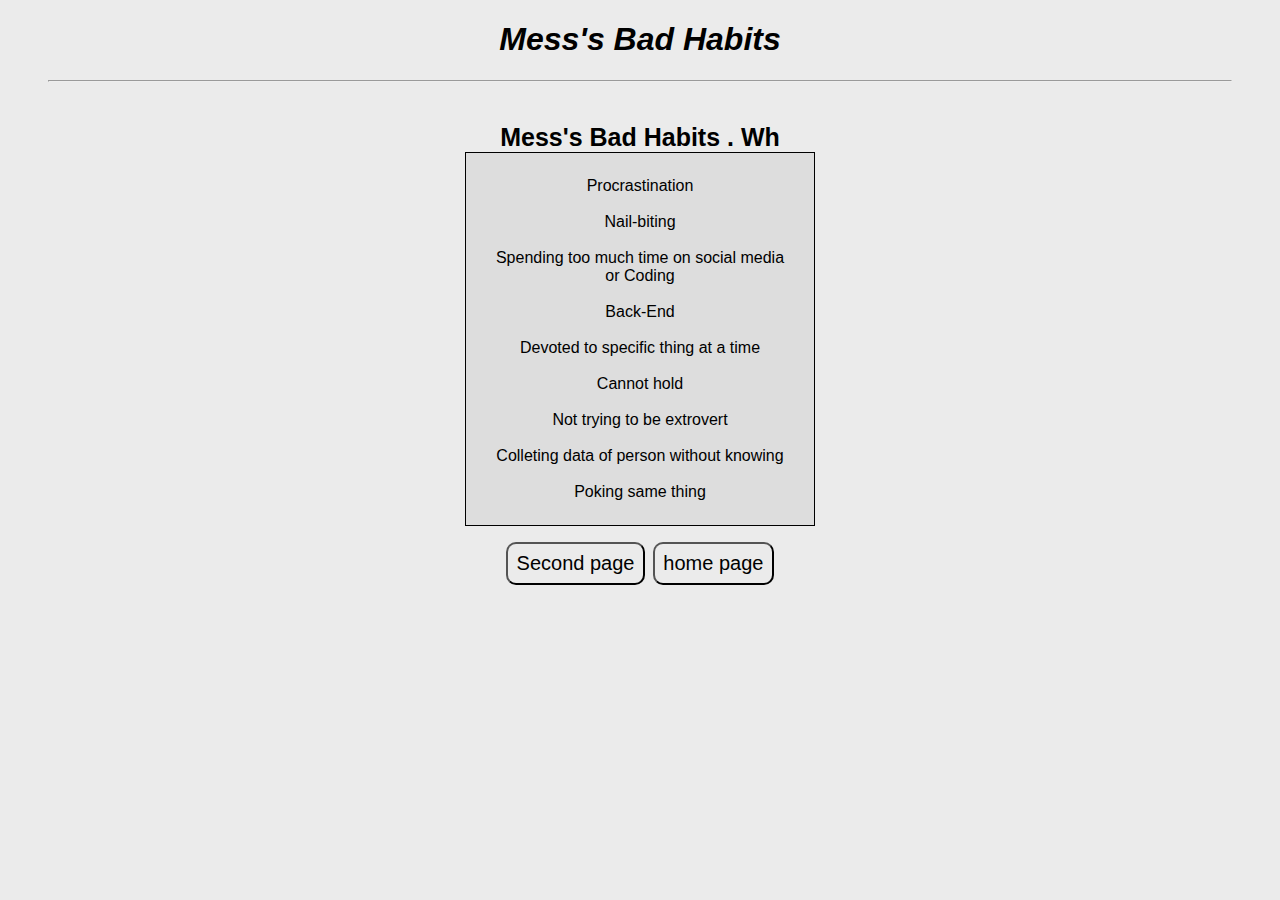
==== badhabit.html @ 273a302c "Add files via upload" ====
<!DOCTYPE html>
<html lang="en">

<head>
  <meta charset="UTF-8">
  <meta http-equiv="X-UA-Compatible" content="IE=edge">
  <meta name="viewport" content="width=device-width, initial-scale=1.0">
  <title>Mess's Detail|Mess's Bad Habits</title>
  <link rel="stylesheet" href="style.css">
</head>

<body>
  <blockquote>

    <center><b><i>
          <h1>Mess's Bad Habits</h1>
        </i></b>


      <hr>

      <h2 class="secondh2">Mess's Bad Habits . Wh</h2>
      <p class="secondp">
        Procrastination
        <br><br>
        Nail-biting
        <br><br>
        Spending too much time on social media or Coding
        <br><br>
        Back-End
        <br><br>
        Devoted to specific thing at a time 
        <br><br>
        Cannot hold
        <br><br>
        Not trying to be extrovert
        <br><br>
        Colleting data of person without knowing
        <br><br>
        Poking same thing
        
      </p>
      <a href="bad.html"> <button>Second page</button> </a><a href="index.html"> <button>home page</button> </a>
    </center>
  </blockquote>

</body>

</html>
---- style.css ----
body{
  background-color: rgb(235, 235, 235);
  font-family:'Trebuchet MS', 'Lucida Sans Unicode', 'Lucida Grande', 'Lucida Sans', Arial, sans-serif;
}
.firstp{
  text-align: center;
  border: 1px solid black;
  width: 300px;
  background-color: rgb(221, 221, 221);
  padding: 2%;
}
.firsth2{
 text-align: center;
 position: relative;
 top: 20px;
 font-size: 25px;
}
.secondp{
  text-align: center;
  border: 1px solid black;
  width: 300px;
  background-color: rgb(221, 221, 221);
  padding: 2%;
}
.secondh2{
  text-align: center;
 position: relative;
 
 top: 20px;
 font-size: 25px;
}
.firstdiv{
  font-size: 10px;
  position: relative;
  top: -30px;
  left: 250px;
}
.thirdp{
  text-align: center;
  border: 1px solid black;
  width: 300px;
  background-color: rgb(221, 221, 221);
  padding: 2%;
}
.thirdh2{
  text-align: center;
  position: relative;
 top: 20px;
 font-size: 24px;
}
a{
  
  text-decoration: none;
  font-size: 30px;
}
.heading{
  font-size: 50px;
  cursor: pointer;
}
.headinga{
  color: black;
}
@media only screen and (max-width: 600px) {
  .hrow{
    width: 300px;
    
  }

  .thismess{
    display: none;
  }
}
.buttonsec{
  background-color:rgb(160, 199, 199);
  height: 68vh;
  padding: 1%;
  border-radius: 65px 0px 65px 0px;
}
button{
  
  color: black;
  background-color: rgb(235, 235, 235);
  padding: .7%;
  font-size: 20px;
  cursor: pointer;
  border-radius: 10px;
}
button:hover{
  transform: rotate(5deg);
  padding: .8%;
  background-color: rgb(150, 150, 150);
  transition: .3s;
}

.buttons{
  text-align: center;
}
.buttonsechesding{
  display: flex;
}
.thismess{
  font-size: 30px;
/*position: relative;
left:525px;*/
}
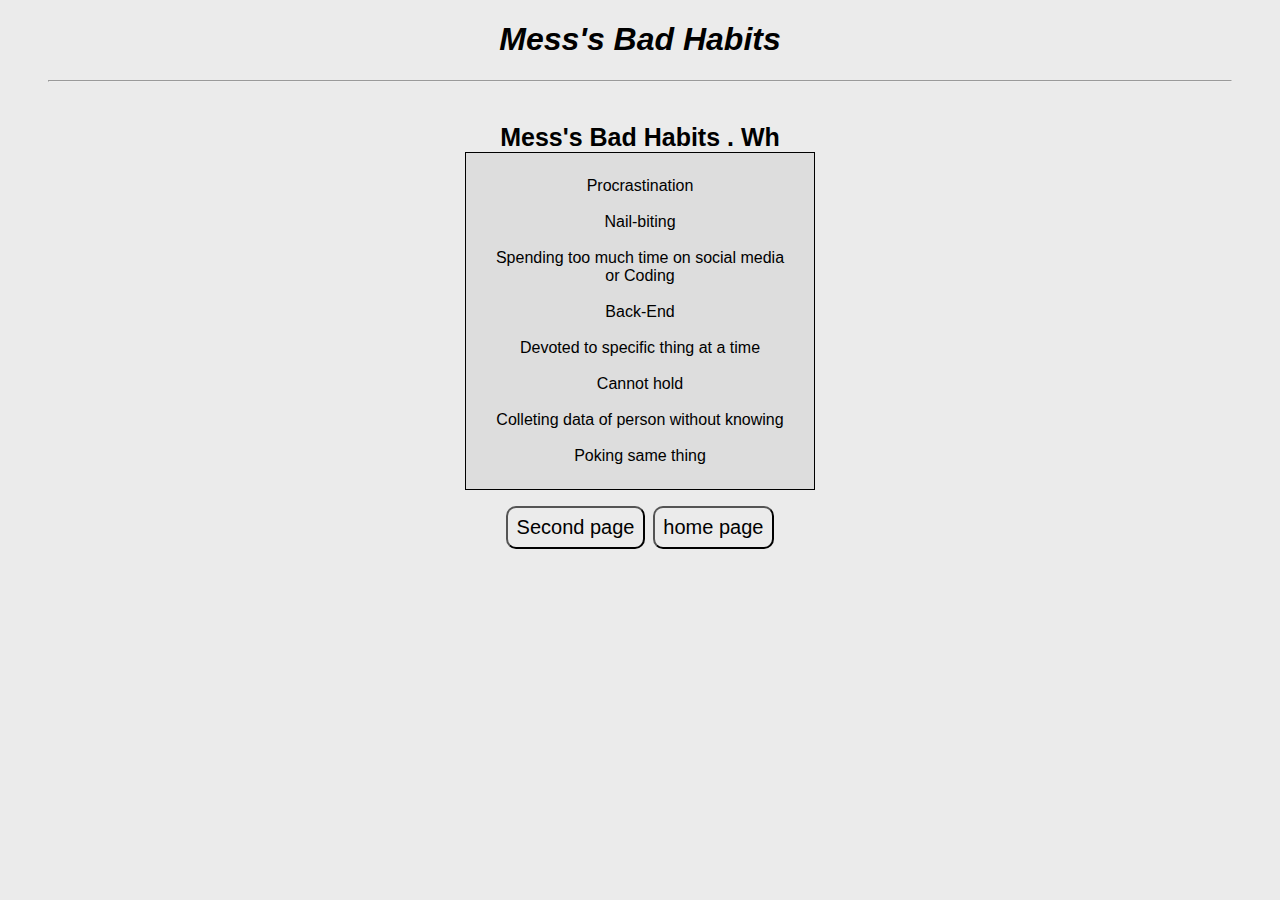
==== commit 0e13ec78: "Update badhabit.html" ====
--- a/badhabit.html
+++ b/badhabit.html
@@ -33,8 +33,6 @@
         <br><br>
         Cannot hold
         <br><br>
-        Not trying to be extrovert
-        <br><br>
         Colleting data of person without knowing
         <br><br>
         Poking same thing
@@ -46,4 +44,4 @@
 
 </body>
 
-</html>+</html>
